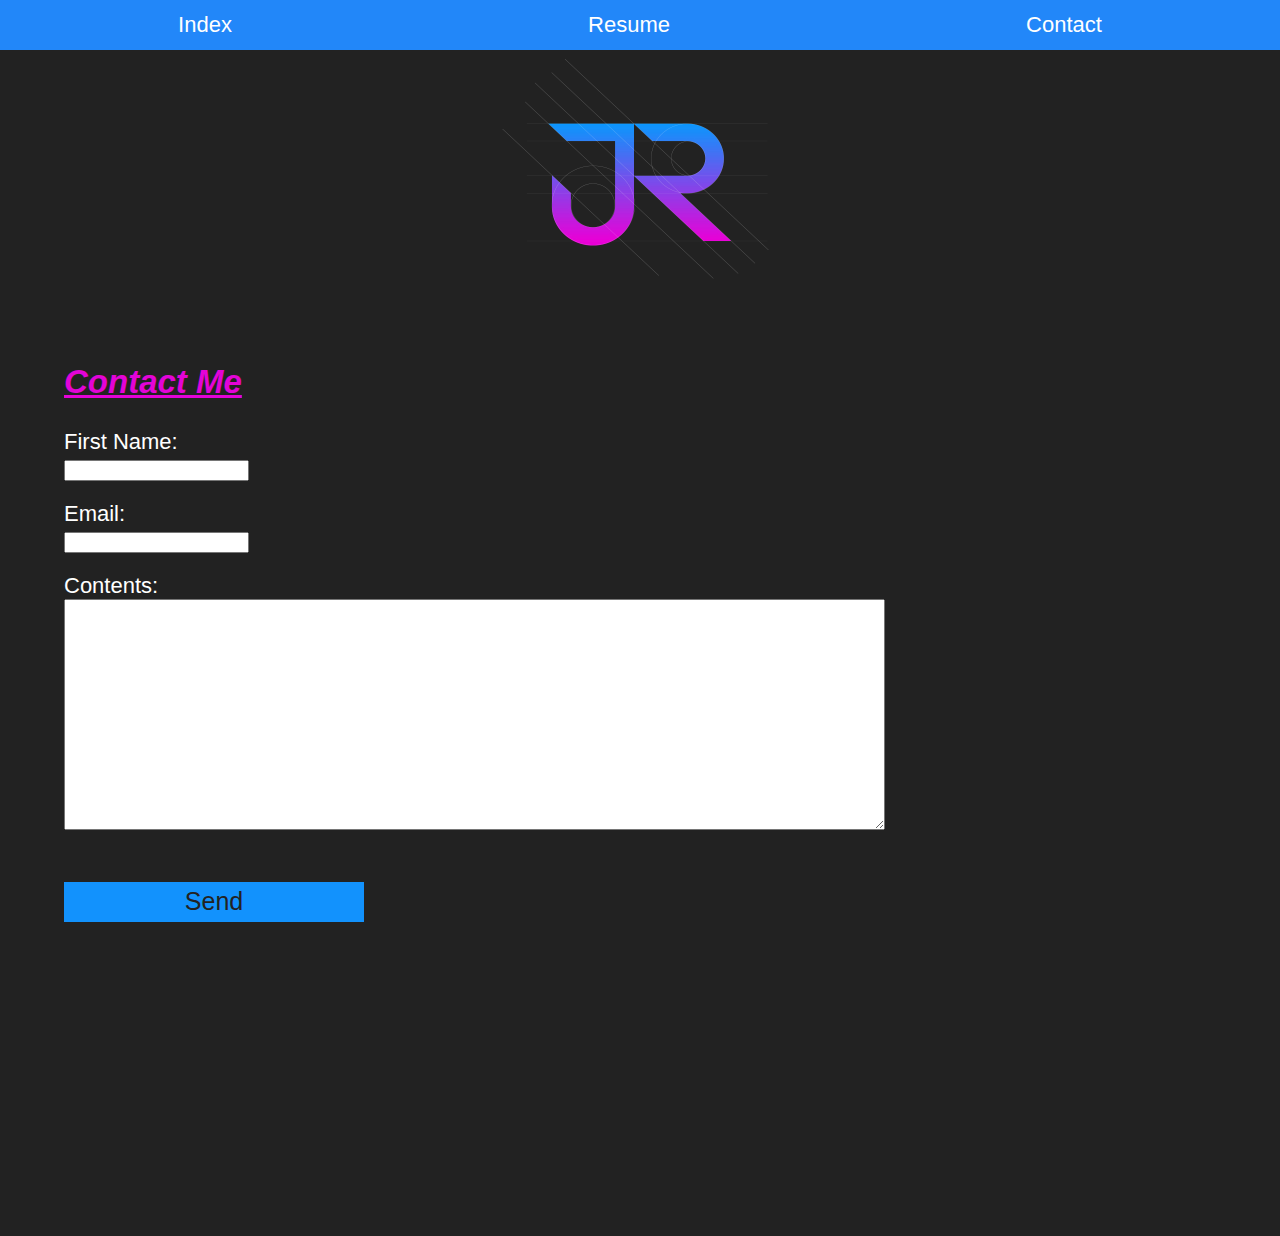
==== contact.html @ 9ab24b88 "Initial commit" ====
<!DOCTYPE html>
<html lang="en">
<head>

	<!-- This is extra info about the webpage that is not displayed. -->
	<title>Index</title>
	<meta charset="utf-8" />
    <meta name="Author" content="Jacob Richardson" />
    <meta name="Keywords" content="Jacob Richardson" />
    <meta name="Description" content="CIS 117 Assingmnet 5" />

    <!-- CSS Styles -->
    <link rel="stylesheet" type="text/css" href="style.css" />
</head>
<body>

	<!--Page Heading -->
	<div>
		<a href="index.html">
			<img class="big-image"src="icon3.jpg">
		</a>
	</div>
	
	<!-- Navigation -->
	<div class="navigation">
		<a href="index.html">Index</a>
		<a href="resume.html">Resume</a>
		<a href="contact.html">Contact</a>
	</div>
	
	<!-- Main content area -->
	<div class="content">

		<!-- Contact Me Section -->
		<h2 class="heading">Contact Me</h2>

		<!-- Form that uses mailto: to send an email to my email. -->
		<form action="mailto:jrich10@brockport.edu" method="post" enctype="text/plain">
			
			<!--User's first name. -->
			First Name: <br />
			<input class="margin-bottom" type="text" name="name"> <br />
			
			<!--User's email that I can reply to. -->
			Email: <br />
			<input class="margin-bottom" type="text" name="mail"> <br />
			
			<!--User's content of email. -->
			Contents: <br />
			<textarea class="margin-bottom" rows="15" cols="100" name="comment"></textarea> <br /> <br />

			<!--Button to send email -->
			<input class="button" type="submit" value ="Send">
		</form>	
	</div>
</body>
</html>
---- style.css ----
body {
	height: 100vh;
	font-family: sans-serif;
	color: white;
	background-color: #222222;
	display: flex;
	flex-direction: column;
	align-items: center;
	font-size: 22px;
	padding: 0;
	margin: 0;
}
a {
	color: white;
	text-decoration: none;
}

.navigation {
	position: fixed;
	z-index: 2;
	width: 100%;
	background-color: #2287F9;
	min-height: 50px;
	display: flex;
	flex-direction: row;
	align-items: center;
	justify-content: space-around;
}

.big-image {
	max-width: 400px;
	max-height: 400px;
	margin-top: 30px;
}

.heading {
	text-decoration: underline;
	color: #E304D7;
	font-style: italic;
}

.content {
	width: 90%;
	margin: 0 auto;
	align-items: start;
	display: flex;
	flex-direction: column;
	min-height: 100vh;
	margin-bottom: 10px;
}

.underline {
	text-decoration: underline;
}

.list-style-none {
	list-style: none;
}

.resume {
	margin-top: 30px;
	color: #1292FD;
	text-decoration: underline;
}

.button {
	background-color : #1292FD;
	color: #222222;
	cursor: pointer;
	height: 40px;
	width: 300px;
	font-size: 25px;
	border: none;
}

.margin-bottom {
	margin-bottom: 20px;
}
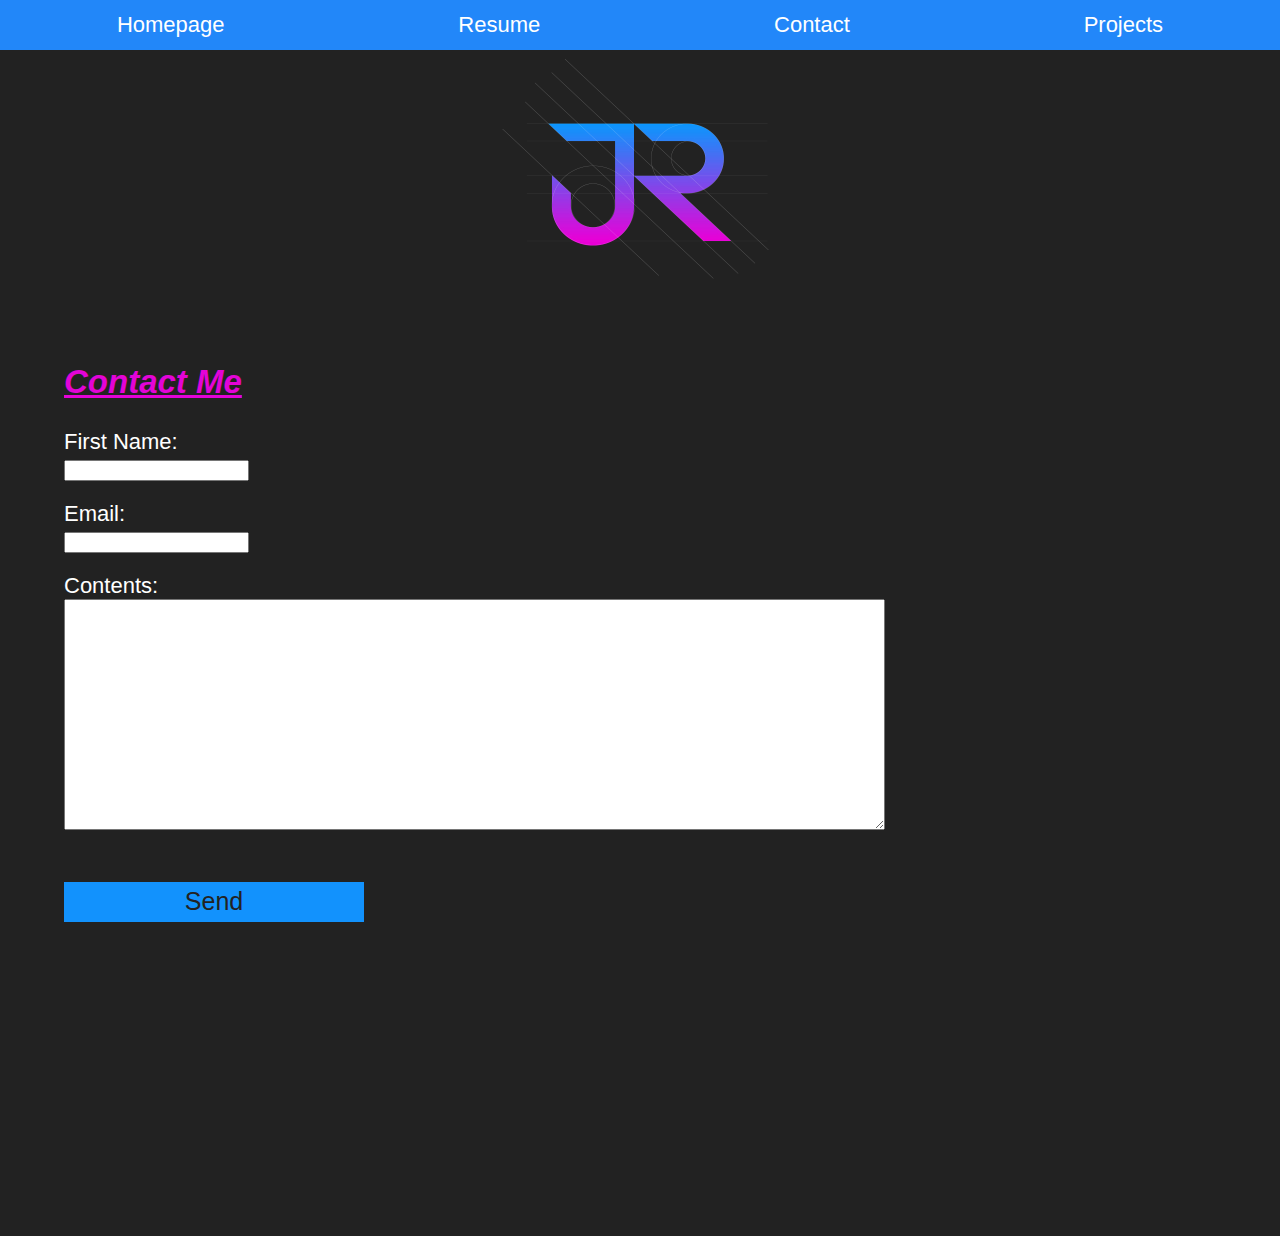
==== commit 6956f7aa: "Removing html validator errors." ====
--- a/contact.html
+++ b/contact.html
@@ -3,11 +3,11 @@
 <head>
 
 	<!-- This is extra info about the webpage that is not displayed. -->
-	<title>Index</title>
+	<title>Contact</title>
 	<meta charset="utf-8" />
     <meta name="Author" content="Jacob Richardson" />
     <meta name="Keywords" content="Jacob Richardson" />
-    <meta name="Description" content="CIS 117 Assingmnet 5" />
+    <meta name="Description" content="CIS 117 Final Project, Contact" />
 
     <!-- CSS Styles -->
     <link rel="stylesheet" type="text/css" href="style.css" />
@@ -17,15 +17,16 @@
 	<!--Page Heading -->
 	<div>
 		<a href="index.html">
-			<img class="big-image"src="icon3.jpg">
+			<img class="big-image" src="icon3.jpg" alt="Homepage logo.">
 		</a>
 	</div>
 	
 	<!-- Navigation -->
 	<div class="navigation">
-		<a href="index.html">Index</a>
+		<a href="index.html">Homepage</a>
 		<a href="resume.html">Resume</a>
 		<a href="contact.html">Contact</a>
+		<a href="projects.html">Projects</a>
 	</div>
 	
 	<!-- Main content area -->
